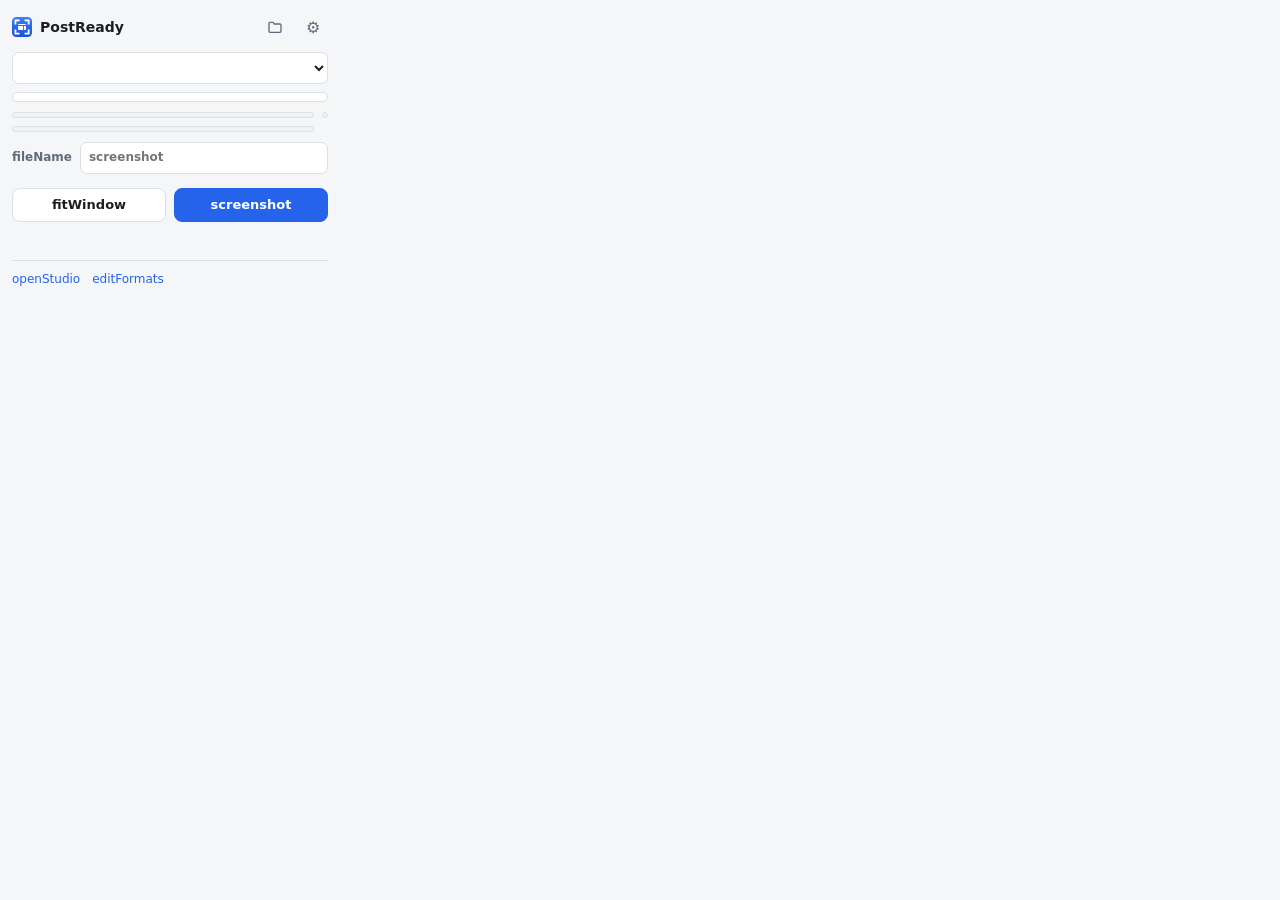
==== popup/popup.html @ 0a345177 "feat: initial release of PostReady Screenshots 1.0.0 Chrome extension (Manifest V3) that takes scree" ====
<!doctype html>
<html lang="en">
  <head>
    <meta charset="utf-8" />
    <title>PostReady</title>
    <link rel="stylesheet" href="../ui/base.css" />
    <link rel="stylesheet" href="popup.css" />
  </head>
  <body>
    <header class="head">
      <img src="../icons/icon32.png" alt="" width="20" height="20" />
      <h1>PostReady</h1>
      <button id="openFolder" class="icon-btn" data-i18n-title="openFolder" data-i18n-aria-label="openFolder"><svg width="16" height="16" viewBox="0 0 24 24" fill="none" stroke="currentColor" stroke-width="2" stroke-linejoin="round" aria-hidden="true"><path d="M3 6.5A1.5 1.5 0 0 1 4.5 5H9l2 2.5h8.5A1.5 1.5 0 0 1 21 9v9.5a1.5 1.5 0 0 1-1.5 1.5h-15A1.5 1.5 0 0 1 3 18.5z"/></svg></button>
      <button id="openOptions" class="icon-btn" data-i18n-title="settings" data-i18n-aria-label="settings">⚙</button>
    </header>

    <select id="category" class="category" data-i18n-aria-label="category"></select>

    <div id="formats" class="formats" role="radiogroup" data-i18n-aria-label="size"></div>

    <div class="options">
      <div id="mode" class="seg" role="radiogroup" data-i18n-aria-label="area"></div>
      <div id="fileType" class="seg" role="radiogroup" data-i18n-aria-label="fileType"></div>
      <div id="heightMode" class="seg" role="radiogroup" data-i18n-aria-label="heightMode"></div>
    </div>

    <label class="filename">
      <span data-i18n="fileName"></span>
      <input id="baseName" type="text" placeholder="screenshot" spellcheck="false" autocomplete="off" />
    </label>
    <p id="filenamePreview" class="preview"></p>

    <div class="actions">
      <button id="fit" class="btn" data-i18n="fitWindow"></button>
      <button id="shoot" class="btn primary" data-i18n="screenshot"></button>
    </div>

    <p id="status" class="status" aria-live="polite"></p>

    <footer class="foot">
      <span class="links">
        <button id="openStudio" class="link" data-i18n="openStudio"></button>
        <button id="editFormats" class="link" data-i18n="editFormats"></button>
      </span>
      <span id="shortcuts" class="muted"></span>
    </footer>

    <script type="module" src="popup.js"></script>
  </body>
</html>
---- ui/base.css ----
:root {
  color-scheme: light dark;
  --bg: #f5f6f8;
  --surface: #ffffff;
  --surface-2: #eef1f5;
  --text: #1b1f24;
  --muted: #5f6b7a;
  --border: #dbe0e6;
  --accent: #2563eb;
  --accent-hover: #1d4fd7;
  --accent-text: #ffffff;
  --accent-soft: #e7eefe;
  --ok: #15803d;
  --err: #c62828;
  --warn: #b45309;
  --radius: 10px;
  --shadow: 0 1px 2px rgb(16 24 40 / 0.06), 0 1px 3px rgb(16 24 40 / 0.08);
  font: 13px/1.45 system-ui, -apple-system, 'Segoe UI', Roboto, sans-serif;
}

@media (prefers-color-scheme: dark) {
  :root {
    --bg: #15171b;
    --surface: #1e2127;
    --surface-2: #272b33;
    --text: #e8eaed;
    --muted: #9aa4b2;
    --border: #353b45;
    --accent: #5b8cff;
    --accent-hover: #7aa2ff;
    --accent-text: #0d1220;
    --accent-soft: #23304d;
    --ok: #4ade80;
    --err: #f87171;
    --warn: #fbbf24;
    --shadow: none;
  }
}

* { box-sizing: border-box; }

/* `hidden` must also hide elements that get a display value from a class (e.g. .card) */
[hidden] { display: none !important; }

body {
  margin: 0;
  background: var(--bg);
  color: var(--text);
}

h1, h2, h3 { margin: 0; font-weight: 600; }

.muted { color: var(--muted); }
.ok { color: var(--ok); }
.err { color: var(--err); }
.warn { color: var(--warn); }

.btn {
  display: inline-flex;
  align-items: center;
  justify-content: center;
  gap: 6px;
  min-height: 34px;
  padding: 6px 14px;
  border: 1px solid var(--border);
  border-radius: 8px;
  background: var(--surface);
  color: var(--text);
  font: inherit;
  font-weight: 550;
  cursor: pointer;
  transition: background 0.12s, border-color 0.12s;
}
.btn:hover { background: var(--surface-2); }
.btn:disabled { opacity: 0.55; cursor: default; }
.btn.primary { background: var(--accent); border-color: var(--accent); color: var(--accent-text); }
.btn.primary:hover:not(:disabled) { background: var(--accent-hover); border-color: var(--accent-hover); }

.link {
  padding: 0;
  border: 0;
  background: none;
  color: var(--accent);
  font: inherit;
  cursor: pointer;
}
.link:hover { text-decoration: underline; }

.icon-btn {
  display: inline-grid;
  place-items: center;
  width: 30px;
  height: 30px;
  padding: 0;
  border: 0;
  border-radius: 7px;
  background: none;
  color: var(--muted);
  font-size: 16px;
  cursor: pointer;
}
.icon-btn:hover { background: var(--surface-2); color: var(--text); }

input[type='text'],
input[type='number'],
select {
  min-height: 32px;
  padding: 5px 8px;
  border: 1px solid var(--border);
  border-radius: 7px;
  background: var(--surface);
  color: var(--text);
  font: inherit;
}
input:focus-visible,
select:focus-visible,
button:focus-visible {
  outline: 2px solid var(--accent);
  outline-offset: 1px;
}

input[type='checkbox'],
input[type='radio'] { accent-color: var(--accent); }

kbd {
  padding: 1px 5px;
  border: 1px solid var(--border);
  border-bottom-width: 2px;
  border-radius: 4px;
  background: var(--surface-2);
  font: 11px ui-monospace, SFMono-Regular, Menlo, monospace;
}
---- popup/popup.css ----
body {
  width: 340px;
  padding: 12px;
}

.head {
  display: flex;
  align-items: center;
  gap: 8px;
  margin-bottom: 10px;
}
.head h1 { flex: 1; font-size: 14px; }

.category {
  width: 100%;
  font-weight: 600;
}

.formats {
  display: grid;
  gap: 2px;
  max-height: 232px;
  margin-top: 8px;
  padding: 4px;
  overflow-y: auto;
  border: 1px solid var(--border);
  border-radius: var(--radius);
  background: var(--surface);
}

.format {
  display: flex;
  align-items: center;
  gap: 8px;
  padding: 6px 8px;
  border-radius: 7px;
  cursor: pointer;
}
.format:hover { background: var(--surface-2); }
.format:has(input:checked) { background: var(--accent-soft); }
.format input { margin: 0; }
.format .name { flex: 1; min-width: 0; overflow: hidden; text-overflow: ellipsis; white-space: nowrap; }
.format .size { color: var(--muted); font-size: 12px; font-variant-numeric: tabular-nums; white-space: nowrap; }
.format:has(input:checked) .name { font-weight: 600; }

.empty { margin: 0; padding: 10px 8px; color: var(--muted); }

.options {
  display: grid;
  grid-template-columns: 1fr auto;
  gap: 8px;
  margin-top: 10px;
}

.seg {
  display: flex;
  padding: 2px;
  border: 1px solid var(--border);
  border-radius: 8px;
  background: var(--surface-2);
}
.seg label {
  flex: 1;
  padding: 4px 8px;
  border-radius: 6px;
  color: var(--muted);
  font-size: 12px;
  font-weight: 550;
  text-align: center;
  white-space: nowrap;
  cursor: pointer;
}
.seg label:hover { color: var(--text); }
.seg label:has(input:checked) {
  background: var(--surface);
  color: var(--text);
  box-shadow: var(--shadow);
}
.seg label:has(input:focus-visible) { outline: 2px solid var(--accent); outline-offset: -2px; }
.seg input { position: absolute; opacity: 0; pointer-events: none; }

.filename {
  display: flex;
  align-items: center;
  gap: 8px;
  margin-top: 10px;
  font-size: 12px;
  font-weight: 600;
  color: var(--muted);
}
.filename input { flex: 1; min-width: 0; color: var(--text); }

.preview {
  margin: 4px 0 0;
  color: var(--muted);
  font: 11px ui-monospace, SFMono-Regular, Menlo, monospace;
  overflow: hidden;
  text-overflow: ellipsis;
  white-space: nowrap;
}

.actions {
  display: grid;
  grid-template-columns: 1fr 1fr;
  gap: 8px;
  margin-top: 10px;
}

.status {
  min-height: 18px;
  margin: 10px 0 0;
  font-size: 12px;
  overflow-wrap: anywhere;
}

.foot {
  display: flex;
  justify-content: space-between;
  align-items: center;
  gap: 8px;
  margin-top: 10px;
  padding-top: 10px;
  border-top: 1px solid var(--border);
  font-size: 12px;
}
.links { display: flex; gap: 12px; }
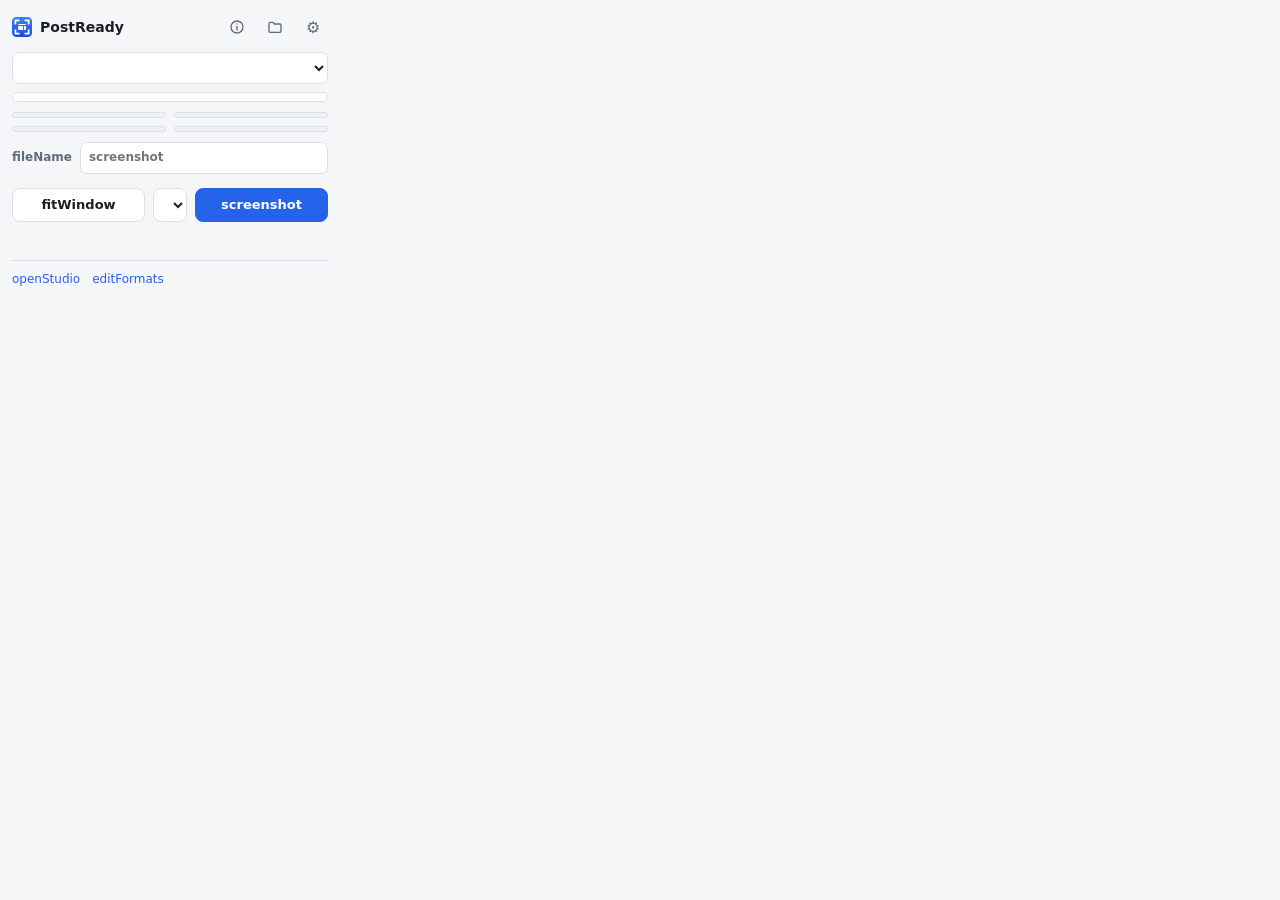
==== commit 36a6ca5b: "feat: settings tabs, About dialog, delay and pixel unit in popup/Studio - Settings page split into F" ====
--- a/popup/popup.html
+++ b/popup/popup.html
@@ -10,6 +10,7 @@
     <header class="head">
       <img src="../icons/icon32.png" alt="" width="20" height="20" />
       <h1>PostReady</h1>
+      <button id="openAbout" class="icon-btn" data-i18n-title="about" data-i18n-aria-label="about"><svg width="16" height="16" viewBox="0 0 24 24" fill="none" stroke="currentColor" stroke-width="2" stroke-linecap="round" aria-hidden="true"><circle cx="12" cy="12" r="9"/><path d="M12 11v5.5M12 7.5v.01"/></svg></button>
       <button id="openFolder" class="icon-btn" data-i18n-title="openFolder" data-i18n-aria-label="openFolder"><svg width="16" height="16" viewBox="0 0 24 24" fill="none" stroke="currentColor" stroke-width="2" stroke-linejoin="round" aria-hidden="true"><path d="M3 6.5A1.5 1.5 0 0 1 4.5 5H9l2 2.5h8.5A1.5 1.5 0 0 1 21 9v9.5a1.5 1.5 0 0 1-1.5 1.5h-15A1.5 1.5 0 0 1 3 18.5z"/></svg></button>
       <button id="openOptions" class="icon-btn" data-i18n-title="settings" data-i18n-aria-label="settings">⚙</button>
     </header>
@@ -19,9 +20,14 @@
     <div id="formats" class="formats" role="radiogroup" data-i18n-aria-label="size"></div>
 
     <div class="options">
-      <div id="mode" class="seg" role="radiogroup" data-i18n-aria-label="area"></div>
-      <div id="fileType" class="seg" role="radiogroup" data-i18n-aria-label="fileType"></div>
-      <div id="heightMode" class="seg" role="radiogroup" data-i18n-aria-label="heightMode"></div>
+      <div class="seg-row">
+        <div id="mode" class="seg" role="radiogroup" data-i18n-aria-label="area"></div>
+        <div id="fileType" class="seg" role="radiogroup" data-i18n-aria-label="fileType"></div>
+      </div>
+      <div class="seg-row">
+        <div id="heightMode" class="seg" role="radiogroup" data-i18n-aria-label="heightMode"></div>
+        <div id="sizeUnit" class="seg" role="radiogroup" data-i18n-aria-label="sizeUnit"></div>
+      </div>
     </div>
 
     <label class="filename">
@@ -32,6 +38,7 @@
 
     <div class="actions">
       <button id="fit" class="btn" data-i18n="fitWindow"></button>
+      <select id="delay" class="delay" data-i18n-title="delay" data-i18n-aria-label="delay"></select>
       <button id="shoot" class="btn primary" data-i18n="screenshot"></button>
     </div>
 
--- a/ui/base.css
+++ b/ui/base.css
@@ -130,3 +130,66 @@
   background: var(--surface-2);
   font: 11px ui-monospace, SFMono-Regular, Menlo, monospace;
 }
+
+/* ---------- About dialog (ui/about.js) ---------- */
+
+.about {
+  width: min(340px, calc(100vw - 24px));
+  padding: 0;
+  border: 1px solid var(--border);
+  border-radius: 12px;
+  background: var(--surface);
+  color: var(--text);
+  box-shadow: 0 12px 32px rgb(0 0 0 / 0.25);
+}
+.about::backdrop { background: rgb(0 0 0 / 0.45); }
+
+.about-bar {
+  display: flex;
+  align-items: center;
+  justify-content: space-between;
+  padding: 10px 14px;
+  border-bottom: 1px solid var(--border);
+}
+.about-bar strong { font-size: 14px; }
+.about-body { padding: 18px 14px 14px; }
+
+.about-logo { display: block; margin: 0 auto 10px; }
+.about-name { font-size: 17px; font-weight: 700; text-align: center; }
+.about-tagline { margin-top: 2px; color: var(--muted); text-align: center; }
+.about-motto {
+  margin-top: 6px;
+  color: var(--muted);
+  font-size: 11px;
+  font-weight: 700;
+  letter-spacing: 0.12em;
+  text-align: center;
+  opacity: 0.8;
+}
+
+.about-group {
+  margin-top: 14px;
+  border: 1px solid var(--border);
+  border-radius: var(--radius);
+  overflow: hidden;
+}
+.about-row {
+  display: flex;
+  align-items: center;
+  justify-content: space-between;
+  gap: 10px;
+  padding: 9px 12px;
+  color: inherit;
+  text-decoration: none;
+}
+.about-row + .about-row { border-top: 1px solid var(--border); }
+a.about-row:hover { background: var(--surface-2); }
+.about-label { color: var(--muted); }
+/* Last group: actions (rate, feedback) rather than facts */
+.about-actions .about-label { color: var(--text); }
+.about-value { font-weight: 550; text-align: right; }
+.about-value.link { color: var(--accent); }
+.about-value.star { color: #f5a623; }
+
+.about-foot { margin: 12px 0 0; color: var(--muted); font-size: 11px; text-align: center; }
+.about-foot + .about-foot { margin-top: 2px; }
--- a/popup/popup.css
+++ b/popup/popup.css
@@ -47,10 +47,12 @@
 
 .options {
   display: grid;
-  grid-template-columns: 1fr auto;
   gap: 8px;
   margin-top: 10px;
 }
+/* Two segments per row; they only wrap if the labels don't fit (long translations, big fonts) */
+.seg-row { display: flex; flex-wrap: wrap; gap: 8px; }
+.seg-row .seg { flex: 1 1 auto; }
 
 .seg {
   display: flex;
@@ -101,9 +103,17 @@
 
 .actions {
   display: grid;
-  grid-template-columns: 1fr 1fr;
+  grid-template-columns: 1fr auto 1fr;
   gap: 8px;
   margin-top: 10px;
+}
+
+.delay {
+  min-height: 34px;
+  padding: 4px 6px;
+  border-radius: 8px;
+  font-variant-numeric: tabular-nums;
+  cursor: pointer;
 }
 
 .status {
